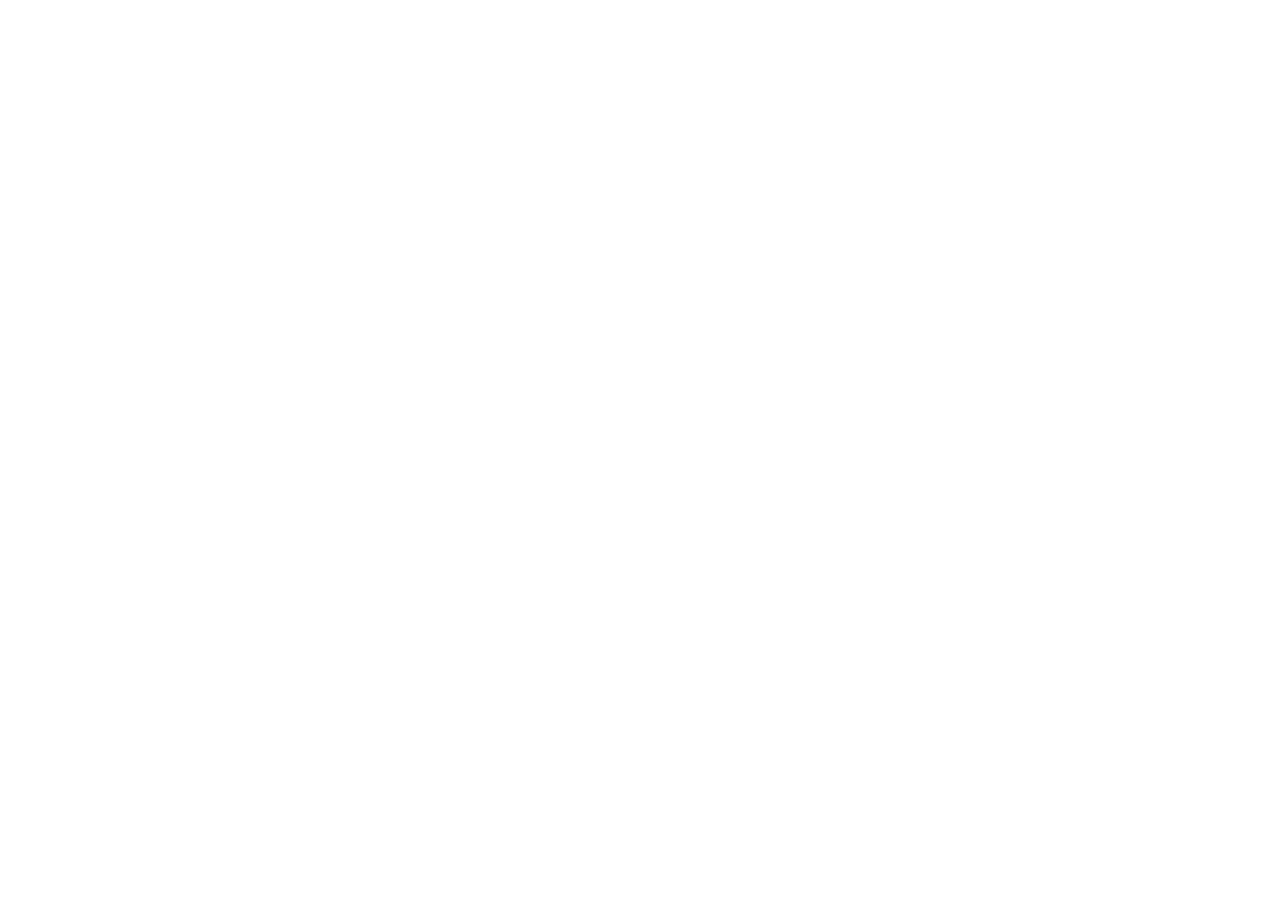
==== 2-CSS/2-projects/app1/index.html @ 6da86c6b "css projects" ====
<!DOCTYPE html>
<html lang="en">
  <head>
    <meta charset="UTF-8" />
    <meta name="viewport" content="width=device-width, initial-scale=1.0" />
    <title>Empower Young Minds</title>
    <link rel="preconnect" href="https://fonts.googleapis.com" />
    <link rel="preconnect" href="https://fonts.gstatic.com" crossorigin />
    <link
      href="https://fonts.googleapis.com/css2?family=Poppins:wght@100;200;300;400;500;600;700;800;900&display=swap"
      rel="stylesheet"
    />
    <link rel="stylesheet" href="styles.css" />
    <link
      rel="stylesheet"
      href="https://cdnjs.cloudflare.com/ajax/libs/font-awesome/6.0.0/css/all.min.css"
    />
  </head>
  <body></body>
</html>
---- 2-CSS/2-projects/app1/styles.css ----
/* ================================ */
/* 1. Selectors & Basic Properties - Hero Section */
/* ================================ */

/* ================================ */
/* 2. Fonts - Features Section */
/* ================================ */

/* ================================ */
/* 3. Colors - Call to Action Section */
/* ================================ */

/* ================================ */
/* 5. Flex - Programs Section */
/* ================================ */

/* ================================ */
/* 6. HTML Elements & Images - Form Section */
/* ================================ */

/* ================================ */
/* 8. Images and Final Styling */
/* ================================ */

/* ================================ */
/* 9. Navbar and Footer Section */
/* ================================ */
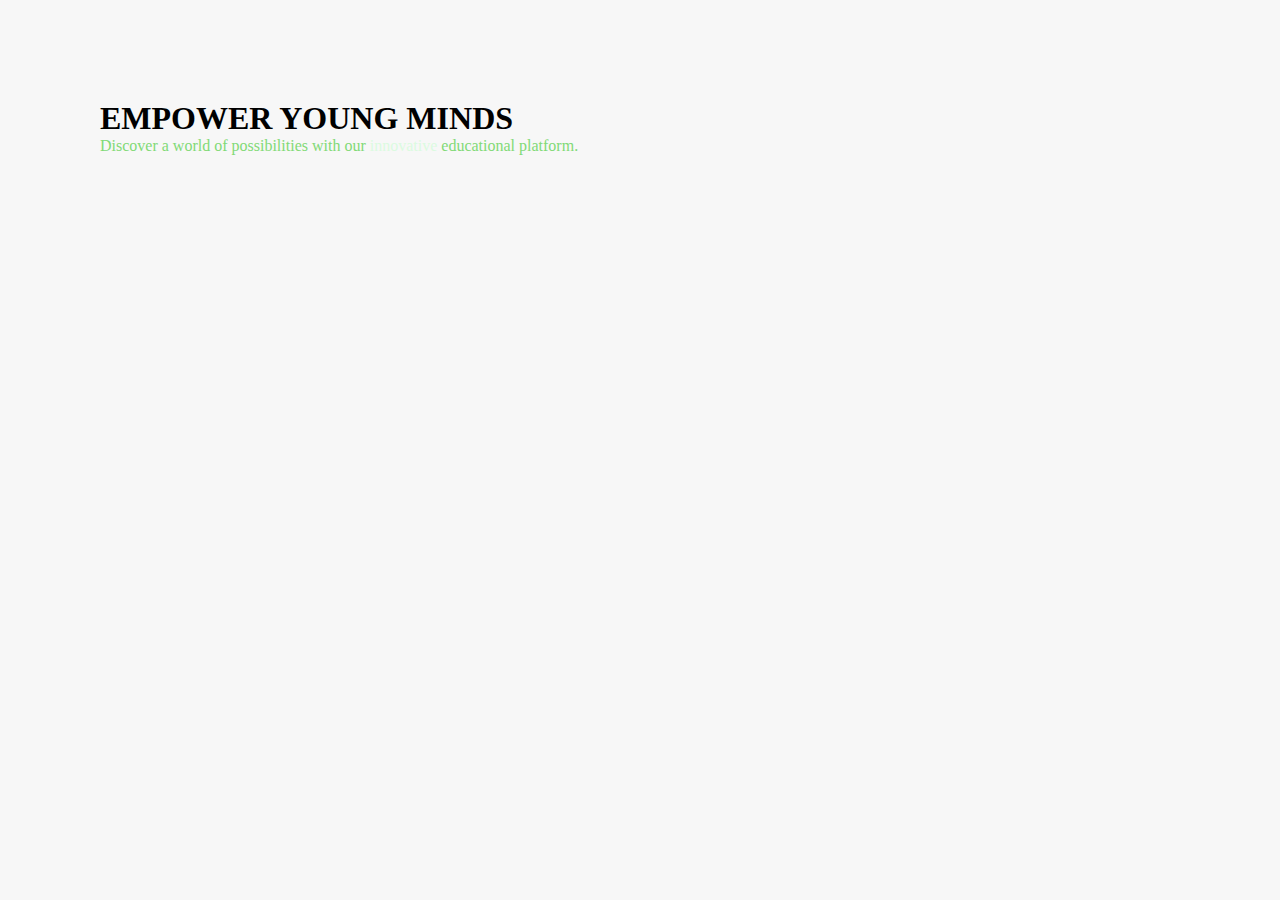
==== commit 9230c4f4: "selectores in CSS" ====
--- a/2-CSS/2-projects/app1/index.html
+++ b/2-CSS/2-projects/app1/index.html
@@ -16,5 +16,14 @@
       href="https://cdnjs.cloudflare.com/ajax/libs/font-awesome/6.0.0/css/all.min.css"
     />
   </head>
-  <body></body>
+  <body>
+    <header class="hero">
+      <h1 class="hero__title">EMPOWER YOUNG MINDS</h1>
+      <p class="hero__description"> Discover a world of possibilities with our 
+        <span id="hero__highlight">innovative</span>
+        educational platform.
+      </p>
+
+    </header>
+  </body>
 </html>
--- a/2-CSS/2-projects/app1/styles.css
+++ b/2-CSS/2-projects/app1/styles.css
@@ -1,6 +1,34 @@
 /* ================================ */
 /* 1. Selectors & Basic Properties - Hero Section */
 /* ================================ */
+* {
+    margin: 0;
+    padding: 0;
+}
+
+/* Element Selector */
+body {
+    background-color: #f7f7f7;
+    color: #333;
+}
+
+/* Class Selector */
+.hero {
+    padding: 100px;
+}
+
+.hero__title {
+    color: black;
+}
+
+.hero__description {
+    color: #81da76;
+}
+
+/* Class Selector */
+#hero__highlight {
+    color: #dbfbe0;
+}
 
 /* ================================ */
 /* 2. Fonts - Features Section */
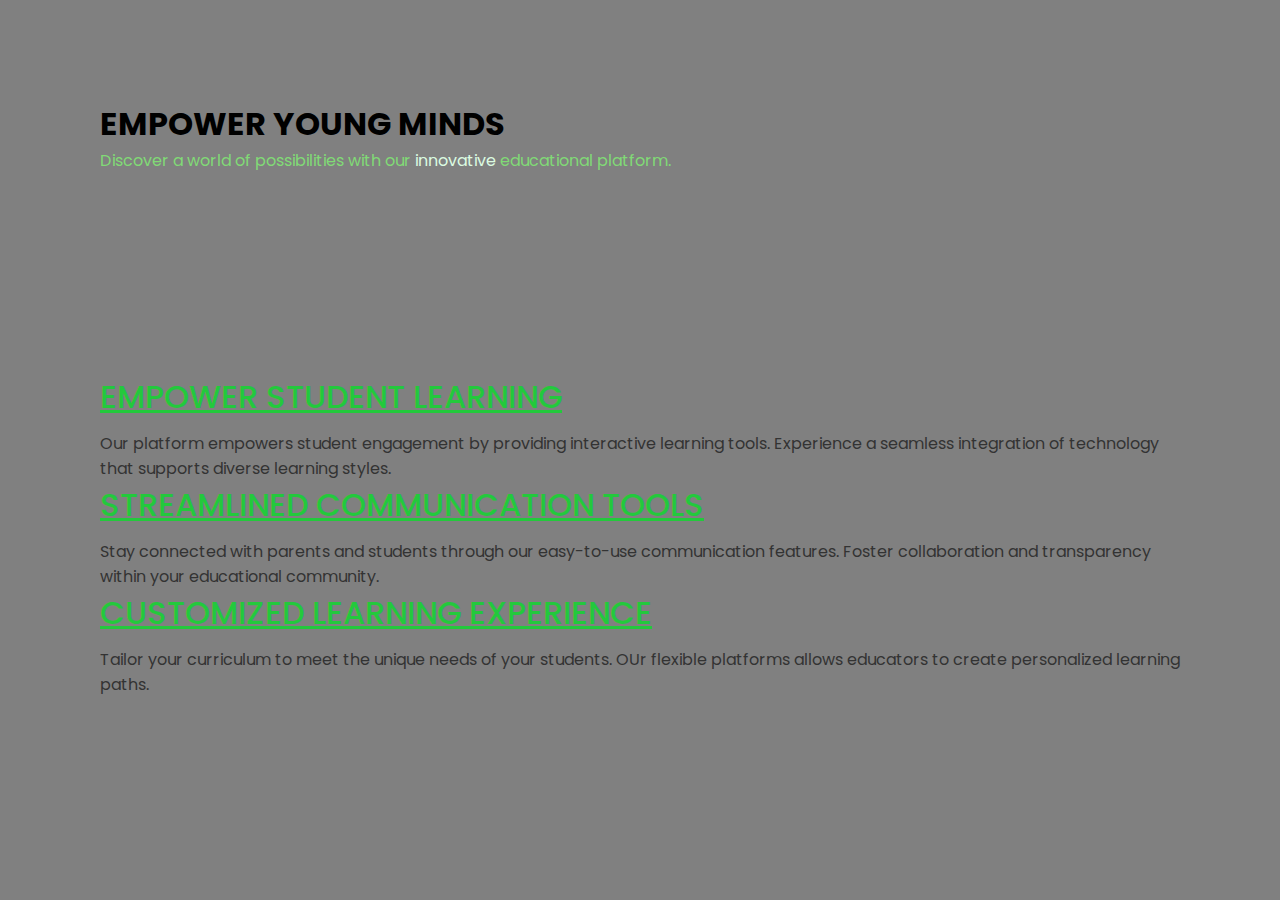
==== commit 2524c869: "Features Section- CSS" ====
--- a/2-CSS/2-projects/app1/index.html
+++ b/2-CSS/2-projects/app1/index.html
@@ -17,13 +17,37 @@
     />
   </head>
   <body>
+    <!-- 1. Selectors & Basic Properties - Hero Section -->
     <header class="hero">
       <h1 class="hero__title">EMPOWER YOUNG MINDS</h1>
       <p class="hero__description"> Discover a world of possibilities with our 
         <span id="hero__highlight">innovative</span>
         educational platform.
       </p>
+    </header>
 
-    </header>
+
+    <!-- 2. Fonts - Features Section -->
+    <section class="feature">
+      <div class="feature__container">
+        <div class="feature__item">
+          <h2 class="feature__title feature__title--selected"> Empower Student Learning </h2>
+          <p> Our platform empowers student engagement by providing interactive learning tools. Experience a seamless integration of technology that supports  diverse learning styles. </p>
+        </div>
+      </div>
+      <div class="feature__container">
+        <div class="feature__item">
+          <h2 class="feature__title feature__title--selected"> Streamlined Communication Tools </h2>
+          <p> Stay connected with parents  and students  through our easy-to-use communication features. Foster  collaboration and transparency  within  your educational community. </p>
+        </div>
+      </div>
+      <div class="feature__container">
+        <div class="feature__item">
+          <h2 class="feature__title feature__title--selected"> Customized Learning  Experience </h2>
+          <p> Tailor your  curriculum  to meet  the unique  needs  of your students.  OUr flexible platforms allows educators  to create personalized learning paths. </p>
+        </div>
+      </div>
+
+    </section>
   </body>
 </html>
--- a/2-CSS/2-projects/app1/styles.css
+++ b/2-CSS/2-projects/app1/styles.css
@@ -8,7 +8,8 @@
 
 /* Element Selector */
 body {
-    background-color: #f7f7f7;
+    font-family: "Poppins", Times, serif;
+    background-color: grey; /* #f7f7f7; */
     color: #333;
 }
 
@@ -34,6 +35,33 @@
 /* 2. Fonts - Features Section */
 /* ================================ */
 
+.feature {
+    padding: 100px;
+}
+
+.feature__title  {
+    padding: 30x 0; 
+}
+
+.feature__title {
+    font-size: 2rem;
+    font-weight: 500;
+    text-transform: uppercase; 
+    color: #23c93c;
+    margin-bottom: 10px;
+}
+
+.feature__title--selected {
+    text-decoration: underline;
+}
+
+.feature__description {
+    /* text-align: right; */
+    /* letter-spacing: 0.5rem; */
+    /* line-height: 2.4rem; */
+    /* word-spacing: 3rem; */
+    /* white-spacing: nowrap; */
+}
 /* ================================ */
 /* 3. Colors - Call to Action Section */
 /* ================================ */
